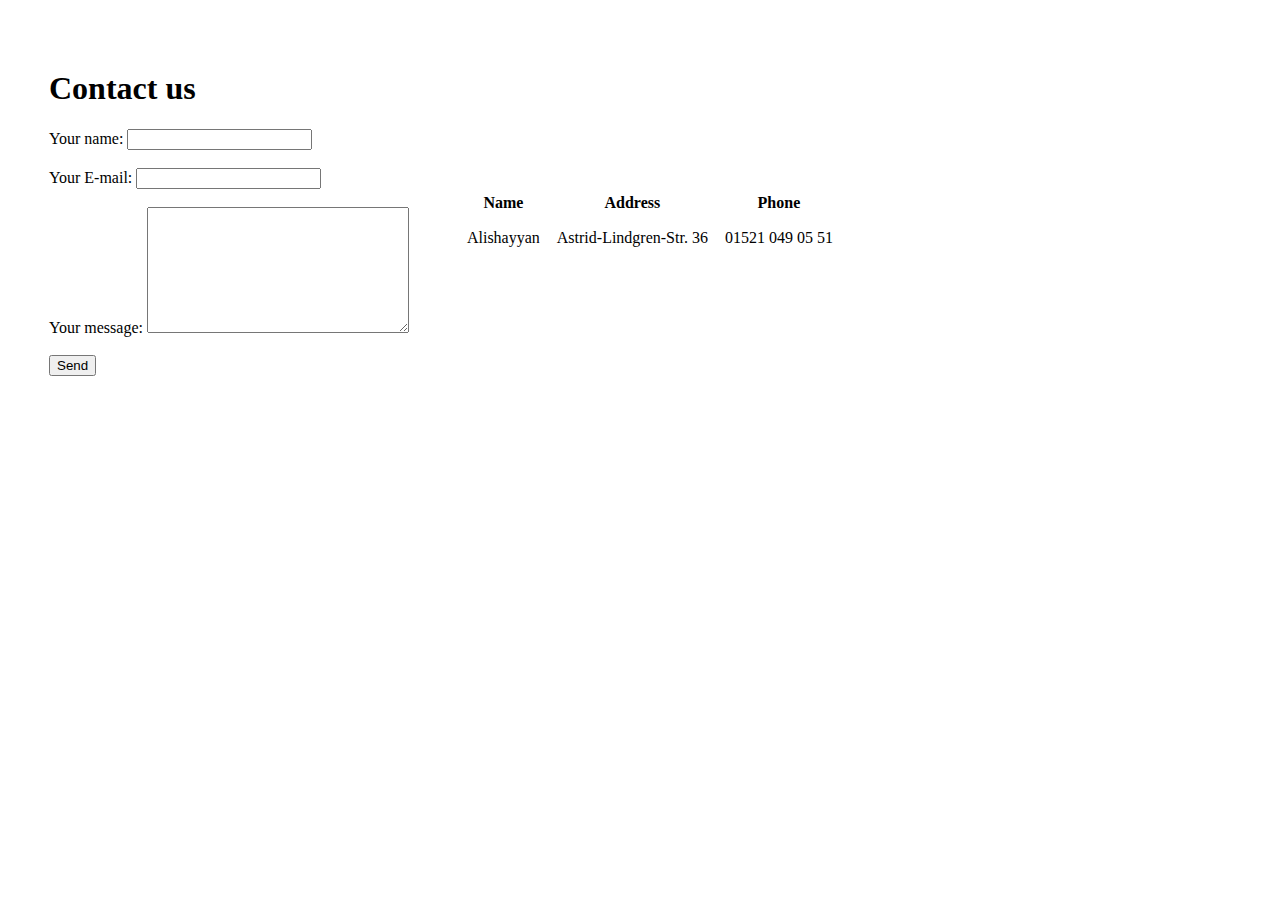
==== contact.html @ 0e39461e "Add files via upload" ====
<!DOCTYPE html>
<html lang="en" dir="ltr">
  <head>
    <meta charset="utf-8">
    <title></title>
    <link rel="stylesheet" href="CSS/styles.css">
  </head>
  <body>
    <table cellspacing=40>
      <td>
        <p>
          <h1>Contact us</h1>
           <form class="" action="mailto: as.butt2006@yahoo.com" method="post">
             <label>Your name:</label>
             <input type="text" name="yourname" value=""><br><br>
             <label>Your E-mail:</label>
             <input type="email" name="youremail" value=""><br><br>
             <label>Your message:</label>
             <textarea name="yourmessage" rows="8" cols="30"></textarea><br><br>
             <input type="submit" name="" value="Send">
           </form>
       </p>
     </td>
  <td>
     <table class="Contact" cellspacing=15>
       <thead>
         <tr>
           <th>Name  </th><th>Address  </th><th>Phone</th>
         </tr>
       </thead>
       <tbody>
         <tr>
           <td>Alishayyan </td><td>Astrid-Lindgren-Str. 36  </td><td>01521 049 05 51</td>
         </tr>
       </tbody>
     </table>
  </td>
</table>

 </body>
</html>
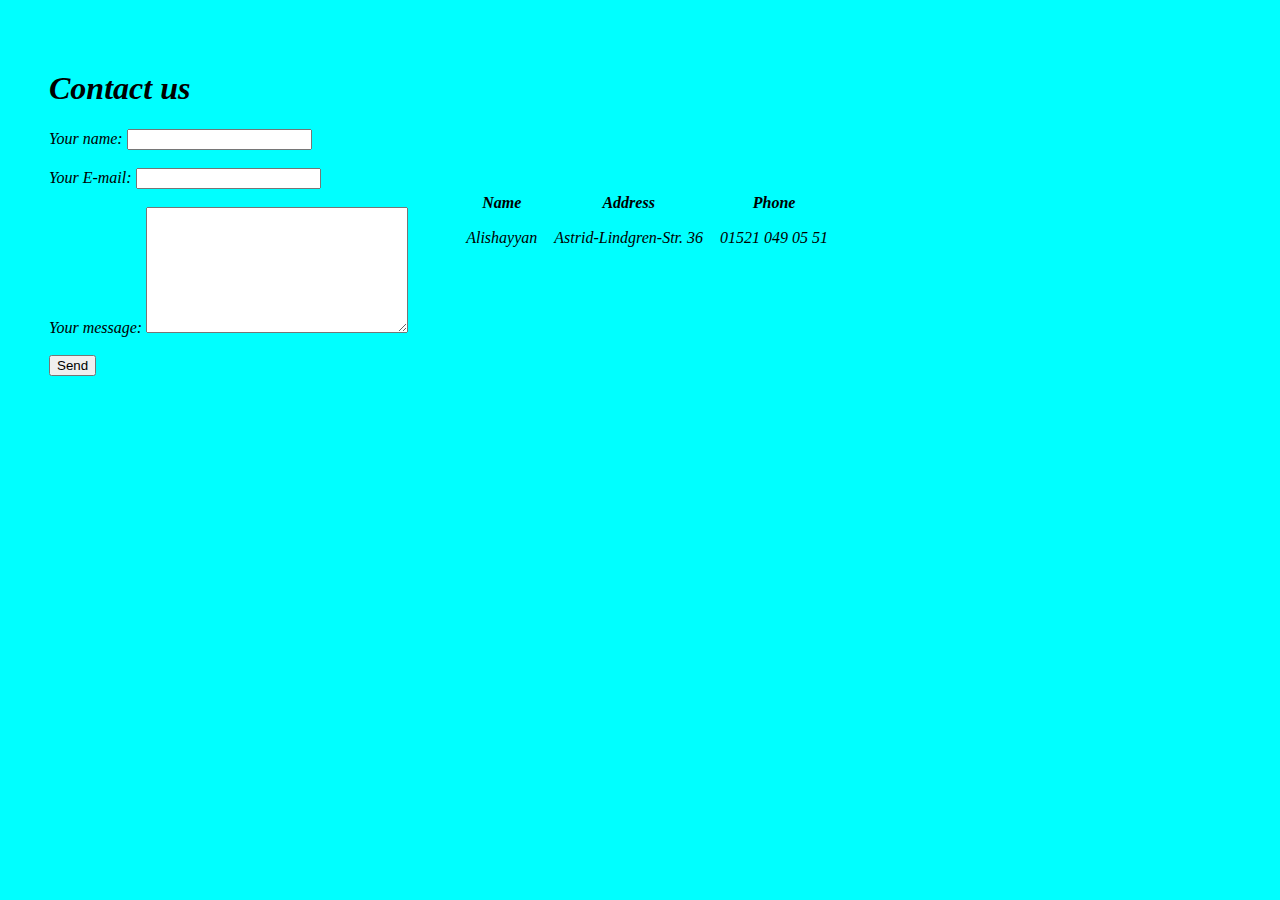
==== commit 44085090: "Update contact.html" ====
--- a/contact.html
+++ b/contact.html
@@ -3,7 +3,7 @@
   <head>
     <meta charset="utf-8">
     <title></title>
-    <link rel="stylesheet" href="CSS/styles.css">
+    <link rel="stylesheet" href="styles.css">
   </head>
   <body>
     <table cellspacing=40>
--- a/styles.css
+++ b/styles.css
@@ -0,0 +1,18 @@
+body{
+  background-color: cyan;
+  font-style: italic;
+}
+
+hr{
+  border-top: dotted red;
+  width: 20%
+}
+
+td {
+  vertical-align: middle;
+  text-align: left;
+}
+
+.Contact {
+  text-align: center;
+}
